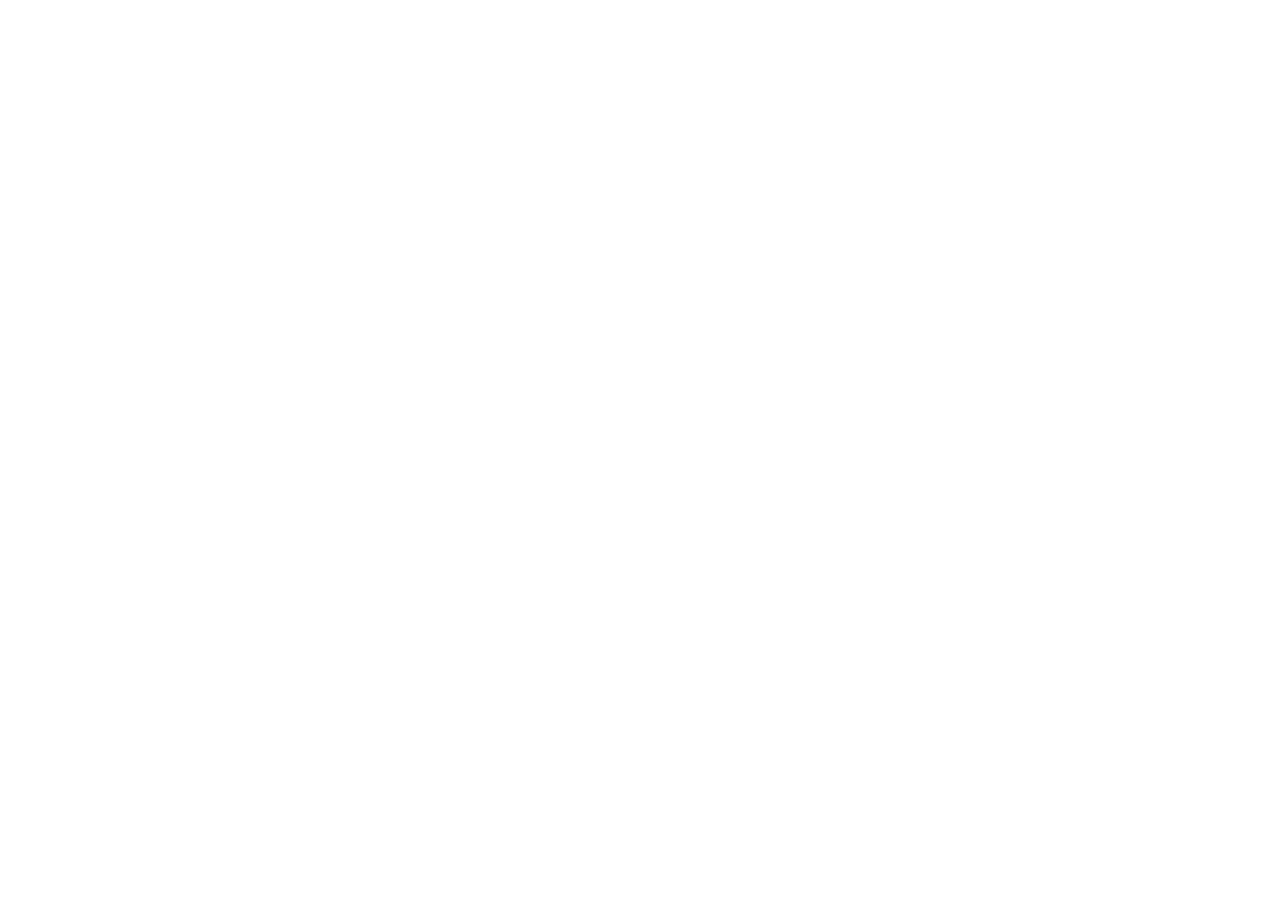
==== Biblioteca/index.html @ a0f9517f "Parte Funcional" ====
<!DOCTYPE html>
<html lang="en">
<head>
    <meta charset="UTF-8">
    <meta name="viewport" content="width=device-width, initial-scale=1.0">
    <title>Biblioteca</title>
</head>
<body>
    <h2 id="mensagem"></h2>
</body>
<script src="Biblioteca.js"></script>
</html>
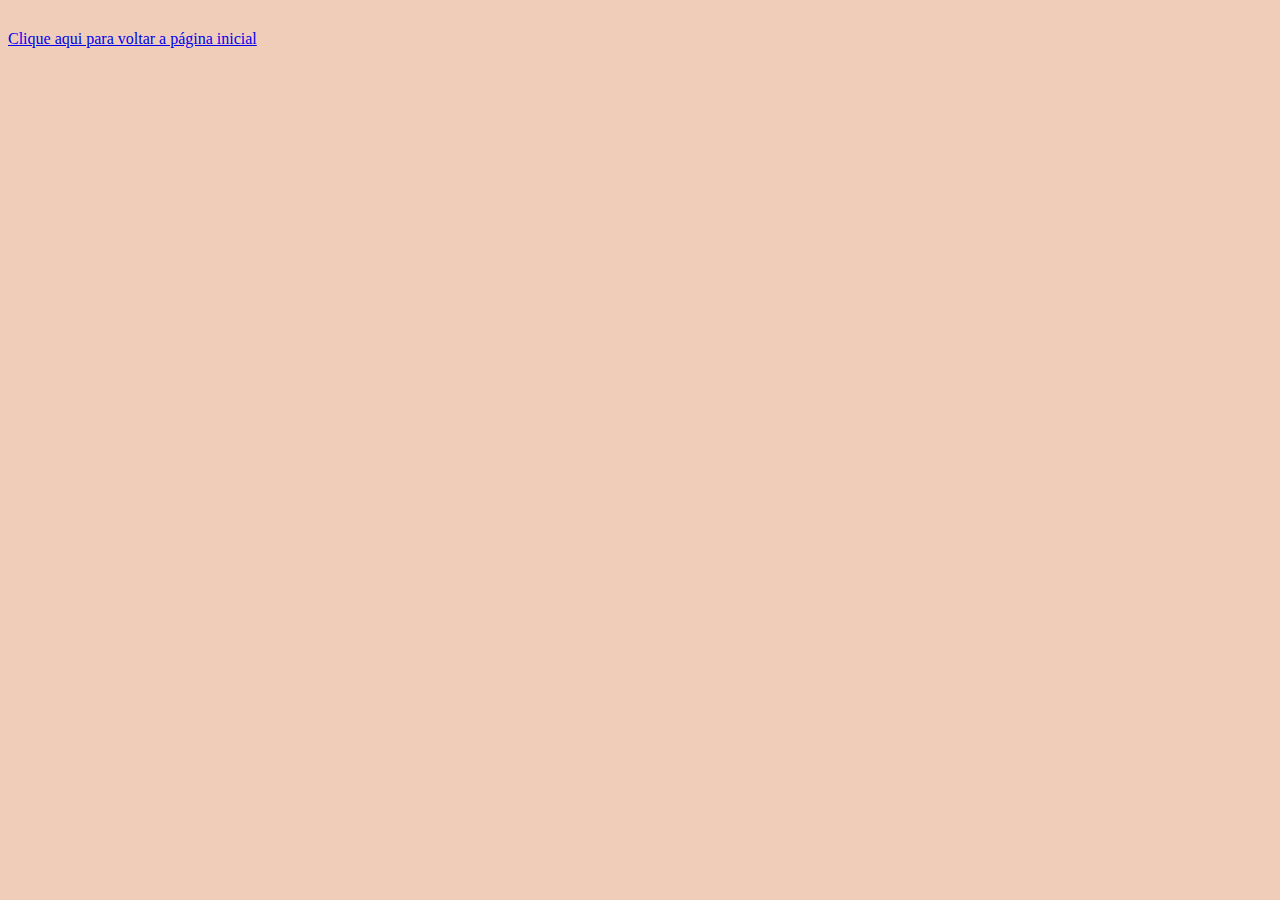
==== commit 147870ae: "Produto final" ====
--- a/Biblioteca/index.html
+++ b/Biblioteca/index.html
@@ -1,12 +1,14 @@
 <!DOCTYPE html>
 <html lang="en">
 <head>
+    <link rel="stylesheet" href="novo.css">
     <meta charset="UTF-8">
     <meta name="viewport" content="width=device-width, initial-scale=1.0">
     <title>Biblioteca</title>
 </head>
 <body>
     <h2 id="mensagem"></h2>
+    <a href="Livros.html">Clique aqui para voltar a página inicial</a>
 </body>
 <script src="Biblioteca.js"></script>
 </html>--- a/Biblioteca/novo.css
+++ b/Biblioteca/novo.css
@@ -0,0 +1,8 @@
+body {
+    background-color: rgb(239, 205, 185);
+}
+h2 {
+    text-align: center;
+    color: rgb(109, 55, 55);
+    font-size: 36px;
+}